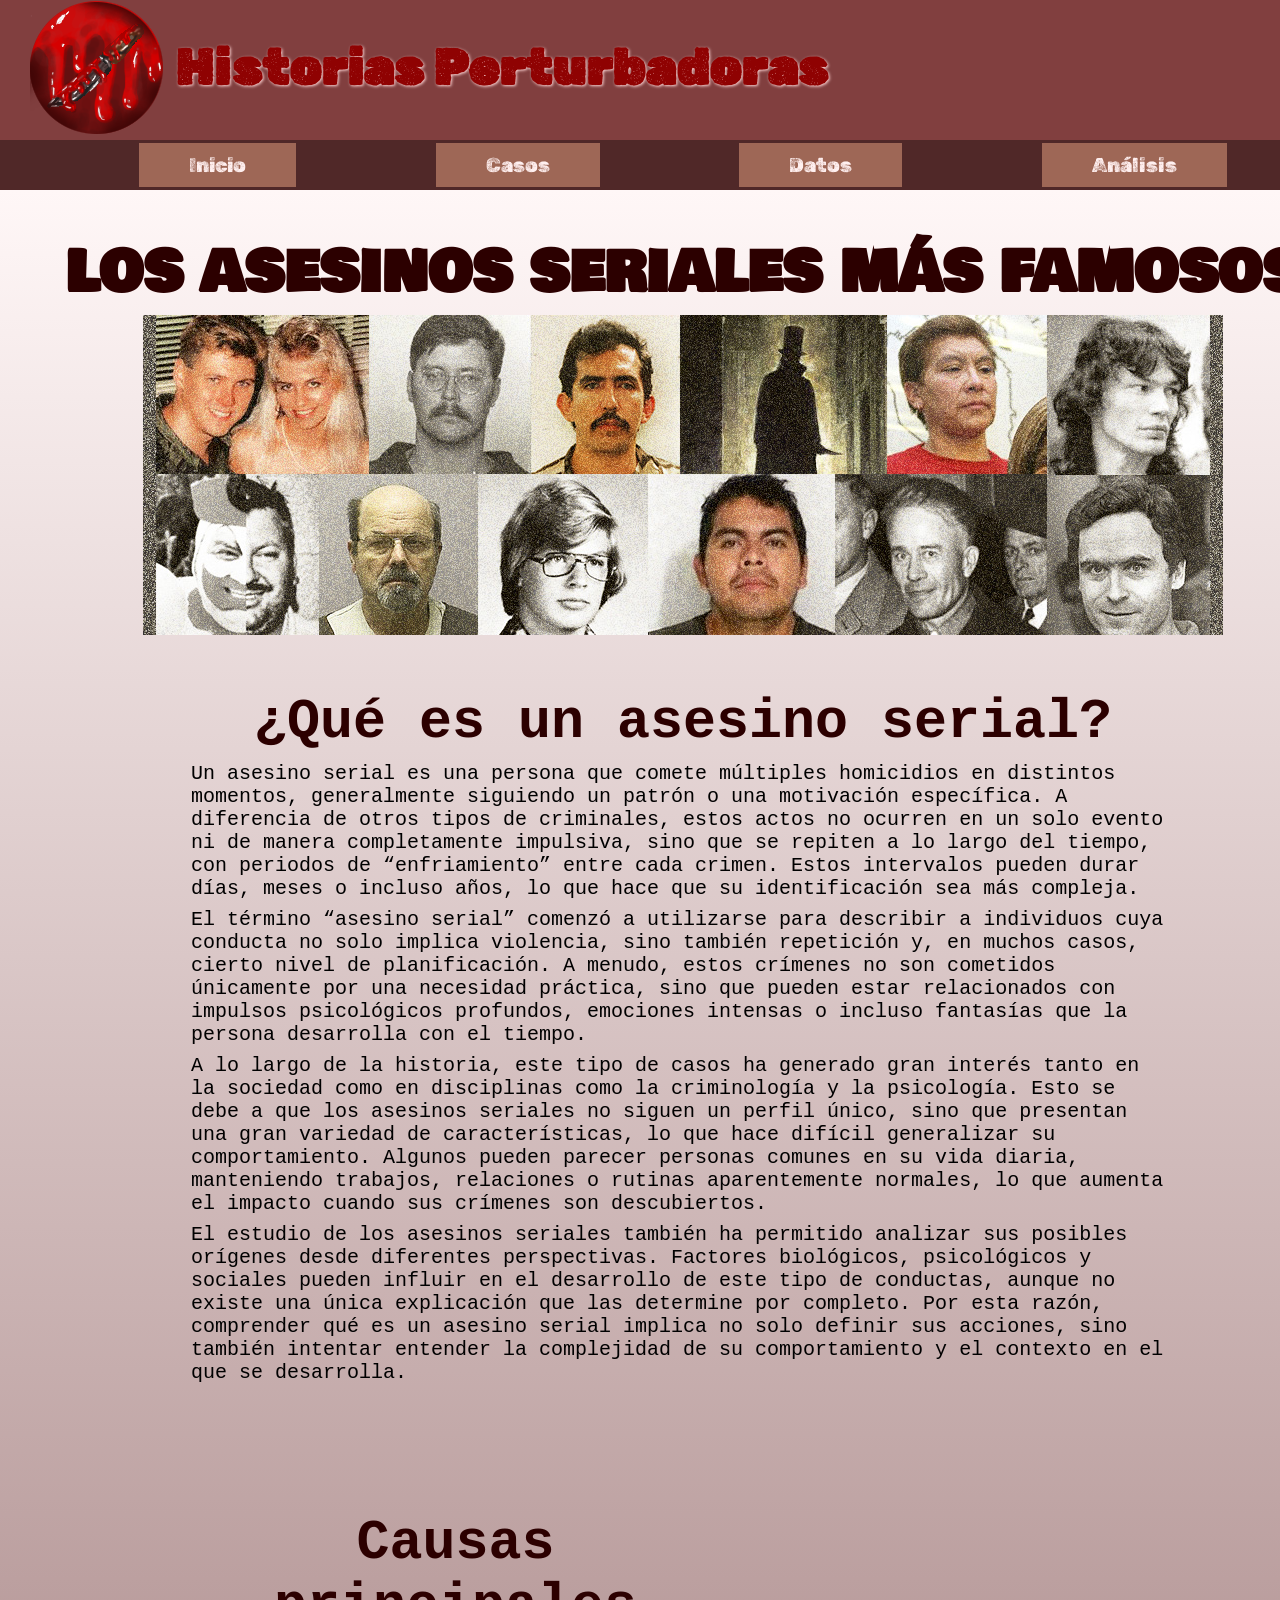
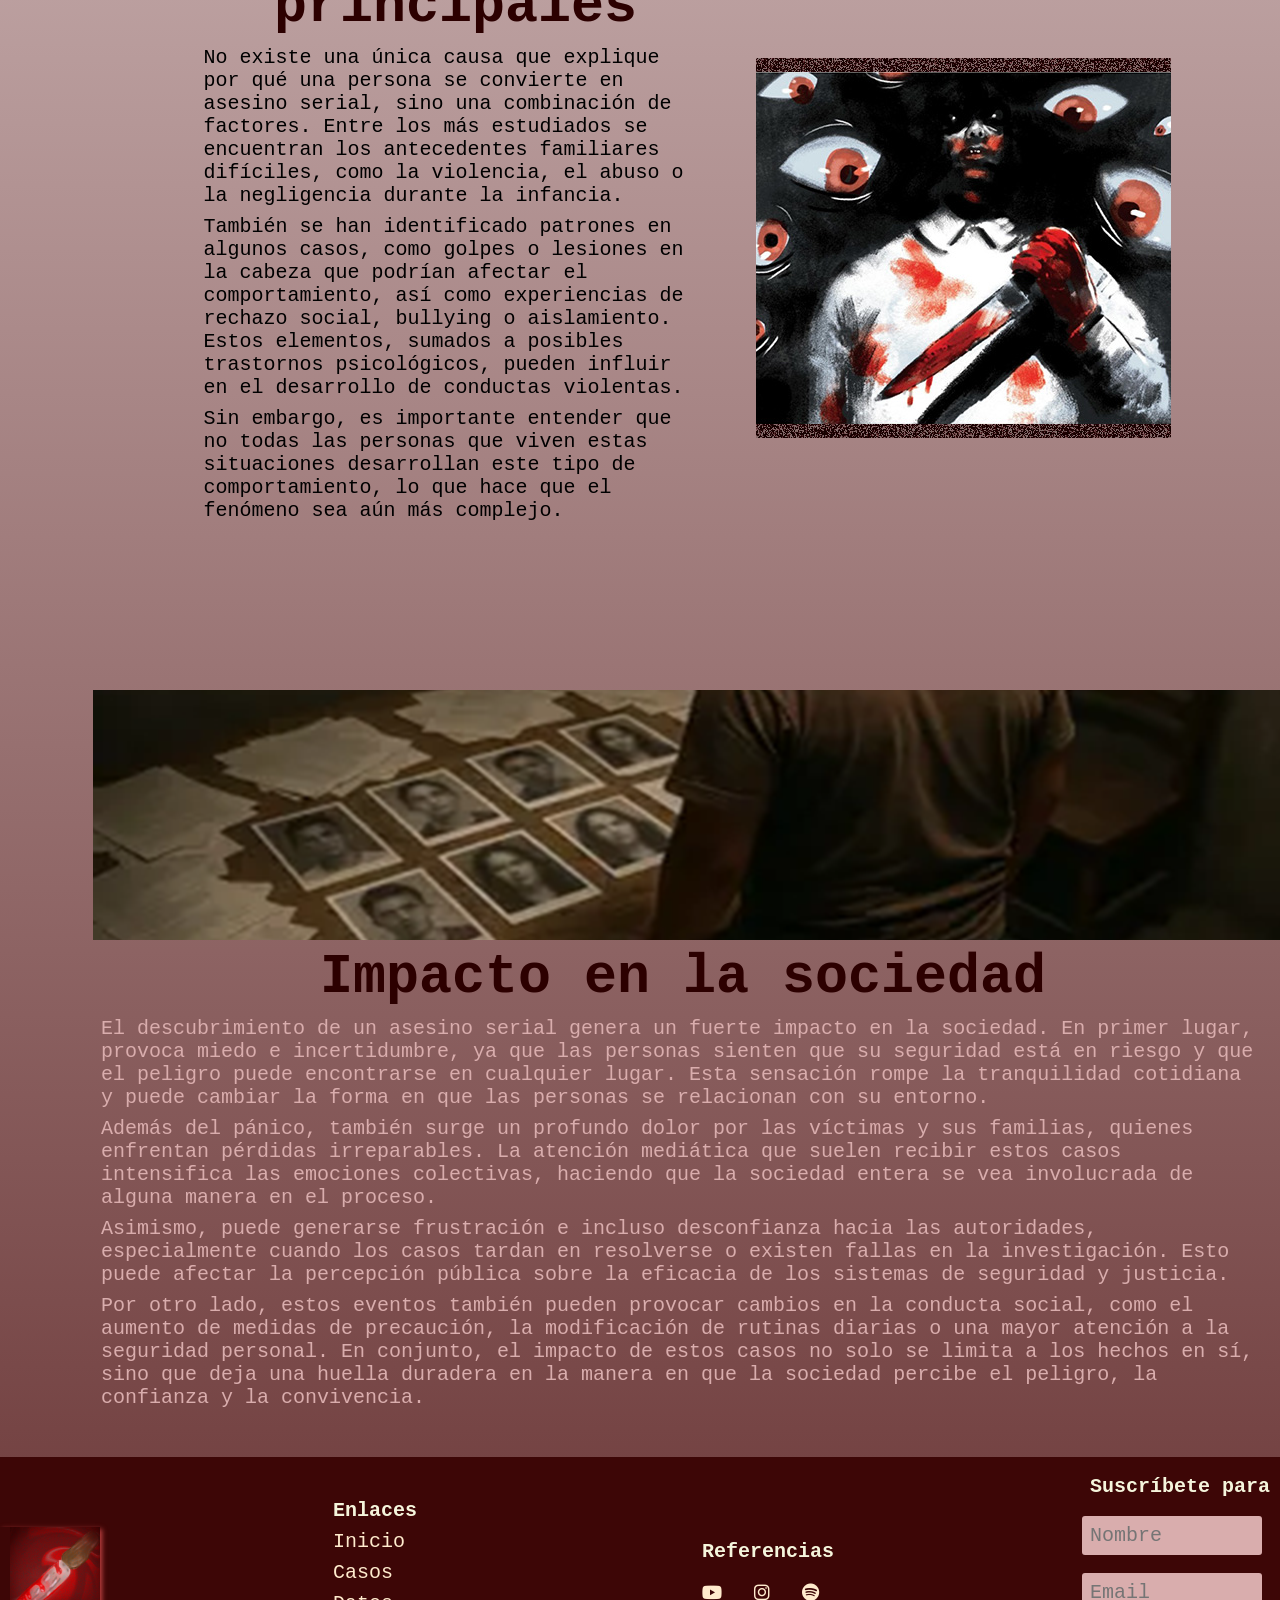
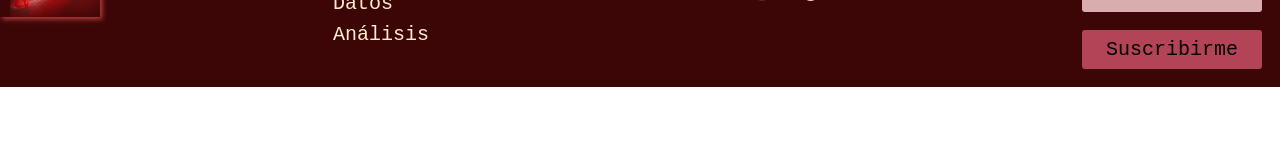
==== index.html @ da90f2fb "Add files via upload" ====
<!DOCTYPE html>
<html lang="es">

<head>
    <meta charset="UTF-8">
    <meta name="viewport" content="width=device-width, initial-scale=1.0">
    <title>Document</title>
<link rel="preconnect" href="https://fonts.googleapis.com">
<link rel="preconnect" href="https://fonts.gstatic.com" crossorigin>
<link href="https://fonts.googleapis.com/css2?family=Bowlby+One+SC&family=Iosevka+Charon:ital,wght@0,300;0,400;0,500;0,700;1,300;1,400;1,500;1,700&family=Rubik+Dirt&display=swap" rel="stylesheet">
    <link rel="stylesheet" href="https://cdnjs.cloudflare.com/ajax/libs/font-awesome/6.0.0/css/all.min.css">
    <link rel="stylesheet" href="css/estilo.css">
</head>

<body>
    <header>
        <div class="logo">
            <img src="imgs/logo.png" alt="logo">
            <h1>Historias Perturbadoras</h1>
        </div>
    </header>
    <nav>
        <a href="index.html">Inicio</a>
        <a href="casos.html">Casos</a>
        <a href="datos.html">Datos</a>
        <a href="analisis.html">Análisis</a>
    </nav>
    <main>
        <section class="inf">
            <div class="titulo">
                <h2>LOS ASESINOS SERIALES MÁS FAMOSOS</h2>
                <img src="imgs/banner.jpg" alt="banner">
            </div>
            <div class="que">
                <h2>¿Qué es un asesino serial?</h2>
                <p>Un asesino serial es una persona que comete múltiples homicidios en distintos momentos, generalmente
                    siguiendo un patrón o una motivación específica. A diferencia de otros tipos de criminales, estos
                    actos no ocurren en un solo evento ni de manera completamente impulsiva, sino que se repiten a lo
                    largo del tiempo, con periodos de “enfriamiento” entre cada crimen. Estos intervalos pueden durar
                    días, meses o incluso años, lo que hace que su identificación sea más compleja.</p>
                <p>El término “asesino serial” comenzó a utilizarse para describir a individuos cuya conducta no solo
                    implica violencia, sino también repetición y, en muchos casos, cierto nivel de planificación. A
                    menudo, estos crímenes no son cometidos únicamente por una necesidad práctica, sino que pueden estar
                    relacionados con impulsos psicológicos profundos, emociones intensas o incluso fantasías que la
                    persona desarrolla con el tiempo.</p>
                <p>A lo largo de la historia, este tipo de casos ha generado gran interés tanto en la sociedad como en
                    disciplinas como la criminología y la psicología. Esto se debe a que los asesinos seriales no siguen
                    un perfil único, sino que presentan una gran variedad de características, lo que hace difícil
                    generalizar su comportamiento. Algunos pueden parecer personas comunes en su vida diaria,
                    manteniendo trabajos, relaciones o rutinas aparentemente normales, lo que aumenta el impacto cuando
                    sus crímenes son descubiertos.</p>
                <p>El estudio de los asesinos seriales también ha permitido analizar sus posibles orígenes desde
                    diferentes perspectivas. Factores biológicos, psicológicos y sociales pueden influir en el
                    desarrollo de este tipo de conductas, aunque no existe una única explicación que las determine por
                    completo. Por esta razón, comprender qué es un asesino serial implica no solo definir sus acciones,
                    sino también intentar entender la complejidad de su comportamiento y el contexto en el que se
                    desarrolla.</p>
            </div>
            <div class="porq">
                <div class="por">
                    <h2>Causas principales</h2>
                    <p>No existe una única causa que explique por qué una persona se convierte en asesino serial, sino
                        una combinación de factores. Entre los más estudiados se encuentran los antecedentes familiares
                        difíciles, como la violencia, el abuso o la negligencia durante la infancia.</p>
                    <p>También se han identificado patrones en algunos casos, como golpes o lesiones en la cabeza que
                        podrían afectar el comportamiento, así como experiencias de rechazo social, bullying o
                        aislamiento. Estos elementos, sumados a posibles trastornos psicológicos, pueden influir en el
                        desarrollo de conductas violentas.</p>
                    <p>Sin embargo, es importante entender que no todas las personas que viven estas situaciones
                        desarrollan este tipo de comportamiento, lo que hace que el fenómeno sea aún más complejo.</p>
                </div>
                <div class="im">
                    <img src="imgs/imagen1.jpg" alt="ref1">
                </div>
            </div>
            <div class="imp">
                <img src="imgs/imagen2.png" alt="banner2" class="ima">
                <h2>Impacto en la sociedad</h2>
                <p>El descubrimiento de un asesino serial genera un fuerte impacto en la sociedad. En primer lugar,
                    provoca miedo e incertidumbre, ya que las personas sienten que su seguridad está en riesgo y que el
                    peligro puede encontrarse en cualquier lugar. Esta sensación rompe la tranquilidad cotidiana y puede
                    cambiar la forma en que las personas se relacionan con su entorno.</p>
                <p>Además del pánico, también surge un profundo dolor por las víctimas y sus familias, quienes enfrentan
                    pérdidas irreparables. La atención mediática que suelen recibir estos casos intensifica las
                    emociones colectivas, haciendo que la sociedad entera se vea involucrada de alguna manera en el
                    proceso.</p>
                <p>Asimismo, puede generarse frustración e incluso desconfianza hacia las autoridades, especialmente
                    cuando los casos tardan en resolverse o existen fallas en la investigación. Esto puede afectar la
                    percepción pública sobre la eficacia de los sistemas de seguridad y justicia.</p>
                <p>Por otro lado, estos eventos también pueden provocar cambios en la conducta social, como el aumento
                    de medidas de precaución, la modificación de rutinas diarias o una mayor atención a la seguridad
                    personal. En conjunto, el impacto de estos casos no solo se limita a los hechos en sí, sino que deja
                    una huella duradera en la manera en que la sociedad percibe el peligro, la confianza y la
                    convivencia.</p>
            </div>
        </section>
    </main>
    <footer>
        <footer>
        <img src="imgs/logo2.png" alt="logo2">
        <div class="enlaces">
        <h2>Enlaces</h2>
        <a href="index.html">Inicio</a>
        <a href="casos.html">Casos</a>
        <a href="datos.html">Datos</a>
        <a href="analisis.html">Análisis</a>
        </div>
        <div class="referencias">
        <h2>Referencias</h2>
        <a href="https://youtube.com/playlist?list=PLr2xb-U1E8VBbth853xNr9rEcNdVB5mbP&si=YyNfOT4uOeMd83rs" target="_blank">
        <i class="fab fa-youtube"></i>
        </a>
        <a href="https://www.instagram.com/robertocein?utm_source=ig_web_button_share_sheet&igsh=ZDNlZDc0MzIxNw==" target="_blank">
        <i class="fab fa-instagram"></i>
        </a>
        <a href="https://open.spotify.com/show/5zG6DN4GOeQEz6XIcUKgd4?si=eb2f72ce0a3d4c8d" target="_blank">
        <i class="fab fa-spotify"></i>
        </a>
        </div>
        <div class="formulario">
            <form action="archivo.php" method="post">
                <h3>Suscríbete para más</h3>
                <input type="text" name="nombre" placeholder="Nombre" required>
                <input type="email" name="email" placeholder="Email">
                <input type="submit" value="Suscribirme">
            </form>
        </div>
    </footer>

    </footer>
</body>

</html>
---- css/estilo.css ----
*{
    margin: 0;
    box-sizing: border-box;
    font-size: 20px;
    font-family: "Iosevka Charon", monospace;
}
header{
    width: 1366px;
    height: 140px;
    background-color: rgb(129, 63, 63);
    margin: 0 auto;
    padding-left: 30px;
}
h1{
    font-family: "Rubik Dirt", system-ui;
    font-size: 50px;
    color: #8f0202;
    text-shadow: 1px 1px 3px #ffd6d6;
}
.logo{
    display: flex;
    align-items: center;
    gap: 10px;
}
nav{
    width: 1366px;
    height: 50px;
    background-color: rgb(80, 40, 40) ;
    margin: 0 auto;
    text-align: center;
    display: flex;
    justify-content: space-evenly;
    align-items: center;
    overflow: hidden;
    position: sticky;
    top: 0;
    z-index: 1;
    
}
nav a{
    text-decoration: none;
    color: rgb(255, 240, 240);
    padding: 10px 50px;
    background-color: rgb(158, 103, 86);
    transition: .5s;
    font-size: 20px;
    font-family: "Rubik Dirt", system-ui;
}
nav a:hover{
    transform: scale(1.1);
    color: rgb(255, 0, 0);
    background-color: rgb(48, 14, 8);
    box-shadow: 2px 2px 5px red ;
}

main{
    width: 1366px;
    height: auto;
    background-image: linear-gradient(rgb(255, 247, 247) , rgba(95, 36, 36, 0.836));
    background-image: -moz-linear-gradient( rgb(255, 247, 247) , rgba(95, 36, 36, 0.836));
    background-image: -o-linear-gradient(rgb(255, 247, 247) , rgba(95, 36, 36, 0.836));
    background-image: -webkit-linear-gradient(rgb(255, 247, 247) , rgba(95, 36, 36, 0.836));
    background-color: rgb(226, 226, 226);
    margin: 0 auto;
}
main h2{
    font-size: 55px;
    font-family: "Bowlby One SC", sans-serif;
    color: rgb(44, 0, 0);
}
footer{
    width: 1366px;
    height: auto;
    background-color: rgb(61, 6, 6);
    margin: 0 auto;
    display: flex;
    align-items: center;
    justify-content: space-between;
    gap: 40px;
    flex-wrap: wrap;
}
footer a{
    text-decoration: none;
    color: blanchedalmond;
}
footer img{
    width: 100px;
    padding-left: 10px;
    box-shadow: 2px 2px 5px #c24242;
}
.footer h2 {
  margin-bottom: 40px;
  font-size: 14px;
}
.enlaces, .formulario{
  padding: 10px;
  display: flex;
  flex-direction: column;
  gap: 8px;
  color: beige;
  padding-right: 40px;
}
.referencias{
    color: beige;
    padding: 10px;
}
.referencias i {
  font-size: 18px;
  margin-top: 20px;
  margin-right: 20px;
}
.formulario input {
  padding: 8px;
  margin-bottom: 8px;
  border: none;
  width: 180px;
  background-color: #d9adad;
  border-radius: 3px;
}
.formulario input:focus{
  outline: none;
  border: 1px solid pink;
  background-color: #c24242;
  color: rgb(234, 233, 233);
}
.formulario input:focus::placeholder{
    color: bisque;
}
.formulario input[type="submit"] {
  padding: 8px;
  border: none;
  background: rgb(179, 67, 86);
  cursor: pointer;
}
.formulario input[type="submit"]:hover {
  background: rgb(108, 0, 54);
  color: rgb(255, 175, 158);
}
.formulario form {
  display: flex;
  flex-direction: column;
  gap: 10px;
}
/*inicio*/
.inf{
    padding-top: 20px;
    font-size: large;
}
.que{
    margin: 0 auto;
    width: 1000px;
    align-items: center;
    padding-bottom: 60px;
    padding-top: 50px;
}
.que h2, .por h2, .imp h2{
    text-align: center;
    font-family: "Iosevka Charon", monospace;
}
.porq{
  display: flex;
  align-items: center;       
  justify-content: center;   
  gap: 40px;                 
  margin: 0 auto;       
  padding: 60px;
}
.por{
    padding-bottom: 60px;
   width: 520px;
}
.imp{

    color: #d9adad;
    margin: 0 auto;
    width: 1180px;
    padding-top: 40px;
    padding-bottom: 40px;
}
/*casos*/
.titulo{
    padding-top: 20px;
    text-align: center;
}
.asse{
    height: auto;
    display: flex;
    justify-content: space-evenly;
    flex-wrap: wrap;
    padding-top: 30px;
}
.asse h2{
    color: #9b7474;
    font-size: 40px;
}
.ase{
    width: 360px;
    height: 360px;
    margin: 20px;
    position: relative;
    overflow: hidden;
    user-select: none;
}
.info{
    width: 340px;
    height: 340px;
    background-color: rgba(31, 30, 31, 0.392);
    margin: 0 auto;
    position: absolute;
    top: 200px;
    transition: all 1s cubic-bezier(.34,1.56,.64,1);
    padding: 30px;
    color: beige;
    margin-left: 10px;
 
}
.info:hover{
    top: 20px;
    background-color: rgba(39, 9, 9, 0.89);
    color: rgb(231, 231, 231);
    border: 2px solid rgb(89, 0, 0);
    border-radius: 10px;
    box-shadow: 4px 4px 25px rgba(104, 8, 8, 0.701);
}
h3, p{
    margin: 8px;
}
.text{
    width: 1070px;
    height: 300px;
    padding-top: 30px;
    margin: 0 auto;
    color: #d9adad;
    padding-bottom: 30px;
}
.btn {
  display: inline-block;
  background: rgb(190, 147, 154);
  padding: 8px;
  border-radius: 8px;
  text-decoration: none;
  color: rgba(21, 0, 0, 0.744);
}
.modal {
  position: fixed;
  top: 0;
  left: 0;
  width: 100%;
  height: 100%;
  background: rgba(77, 36, 36, 0.717);
  opacity: 0;
  pointer-events: none;
  transition: 0.3s;
  z-index: 1000;
  overflow-y: auto;
}
.modal:target {
  opacity: 1;
  pointer-events: all;
}
.modal-content {
  background: #150d0d;
  color: rgb(241, 213, 213);
  margin: 10% auto;
  padding: 20px;
  width: 60%;
  border-radius: 20px;
}
.cerrar {
  float: right;
  text-decoration: none;
  color: white;
}

/*tabla*/
.vic{
    margin: 0 auto;
    width: 1180px;
}
.listas{
  padding-bottom: 40px;
  padding-top: 20px;
  column-count: 6;
  column-gap: 40px;
}
.titul{
    font-family: "Iosevka Charon", monospace;
    text-align: center;
}
table{
    margin: 0 auto;
    width: 1150px;
    height: 1000px;
    padding-bottom: 20px;
}
th{
    background-color: rgb(89, 51, 51);
    color: bisque;
}
tr:nth-child(even){
    background-color: rgb(255, 228, 228);
}
tr:nth-child(odd){
    background-color: rgb(255, 190, 190);
}
td:not(:last-child){
    text-align: center;
    padding: 5px;
}
td:last-child{
    padding: 20px;
}

/*analisis*/
.todo{
    margin: 0 auto;
}
.patrones{
    width: 1000px;
    margin: 0 auto;
}
.patrones h2, .repre h2, .met h2{
    text-align: center;
}
.repre{
    width: 1180px;
    margin: 0 auto;
}
.repre img{
    padding-top: 50px;
    padding-left: 50px;
    text-align: center;
}
.met{
  width: 950px;
  display: flex;
  align-items: center;       
  justify-content: center;   
  gap: 40px;                 
  margin: 0 auto;       
  padding-right: 10px;
  padding-top: 80px;
}
.in{
   width: 540px;
   padding-bottom: 20px;
   color: #d9adad;
}
.serie{
    width: 415px;
    margin: 0 auto;
    padding-top: 40px;
}
.me{
      color: #d9adad;
    height: auto;
    margin: 0 auto;
    width: 900px;
    padding-bottom: 20px;
}
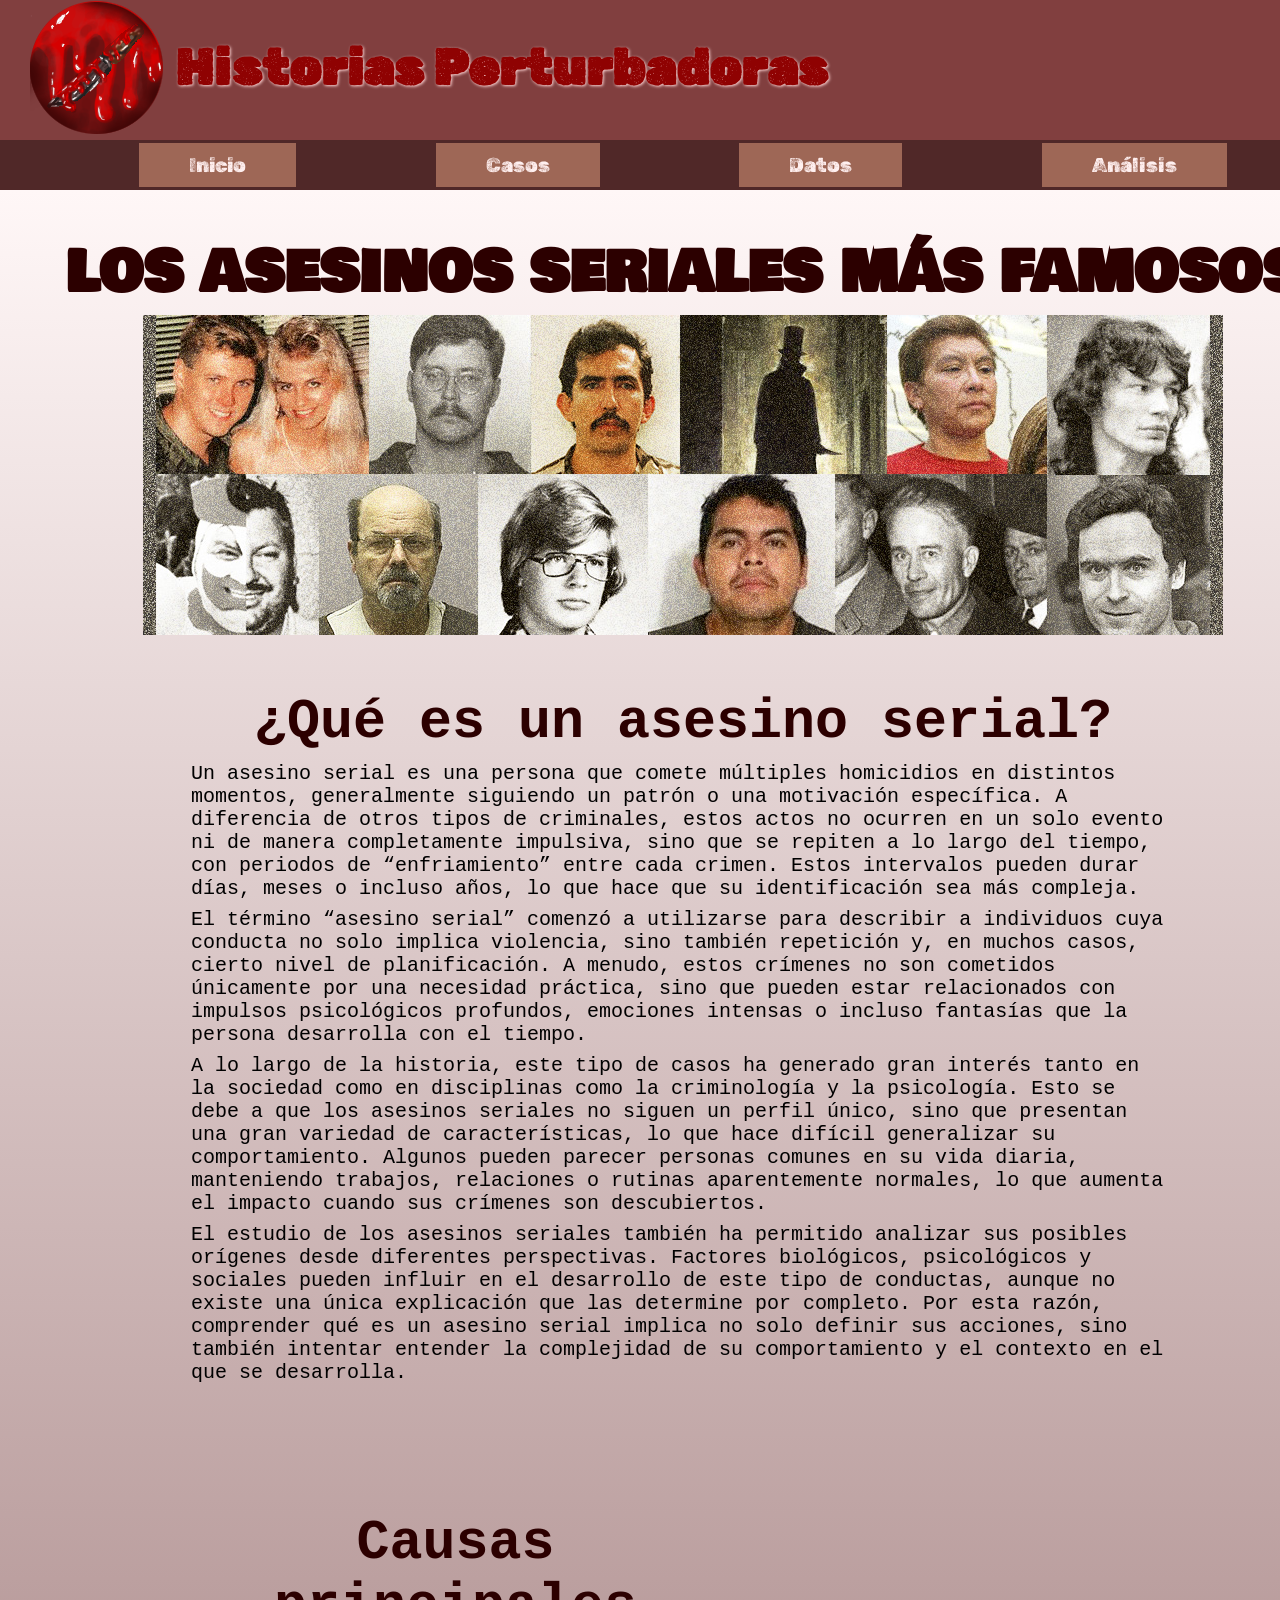
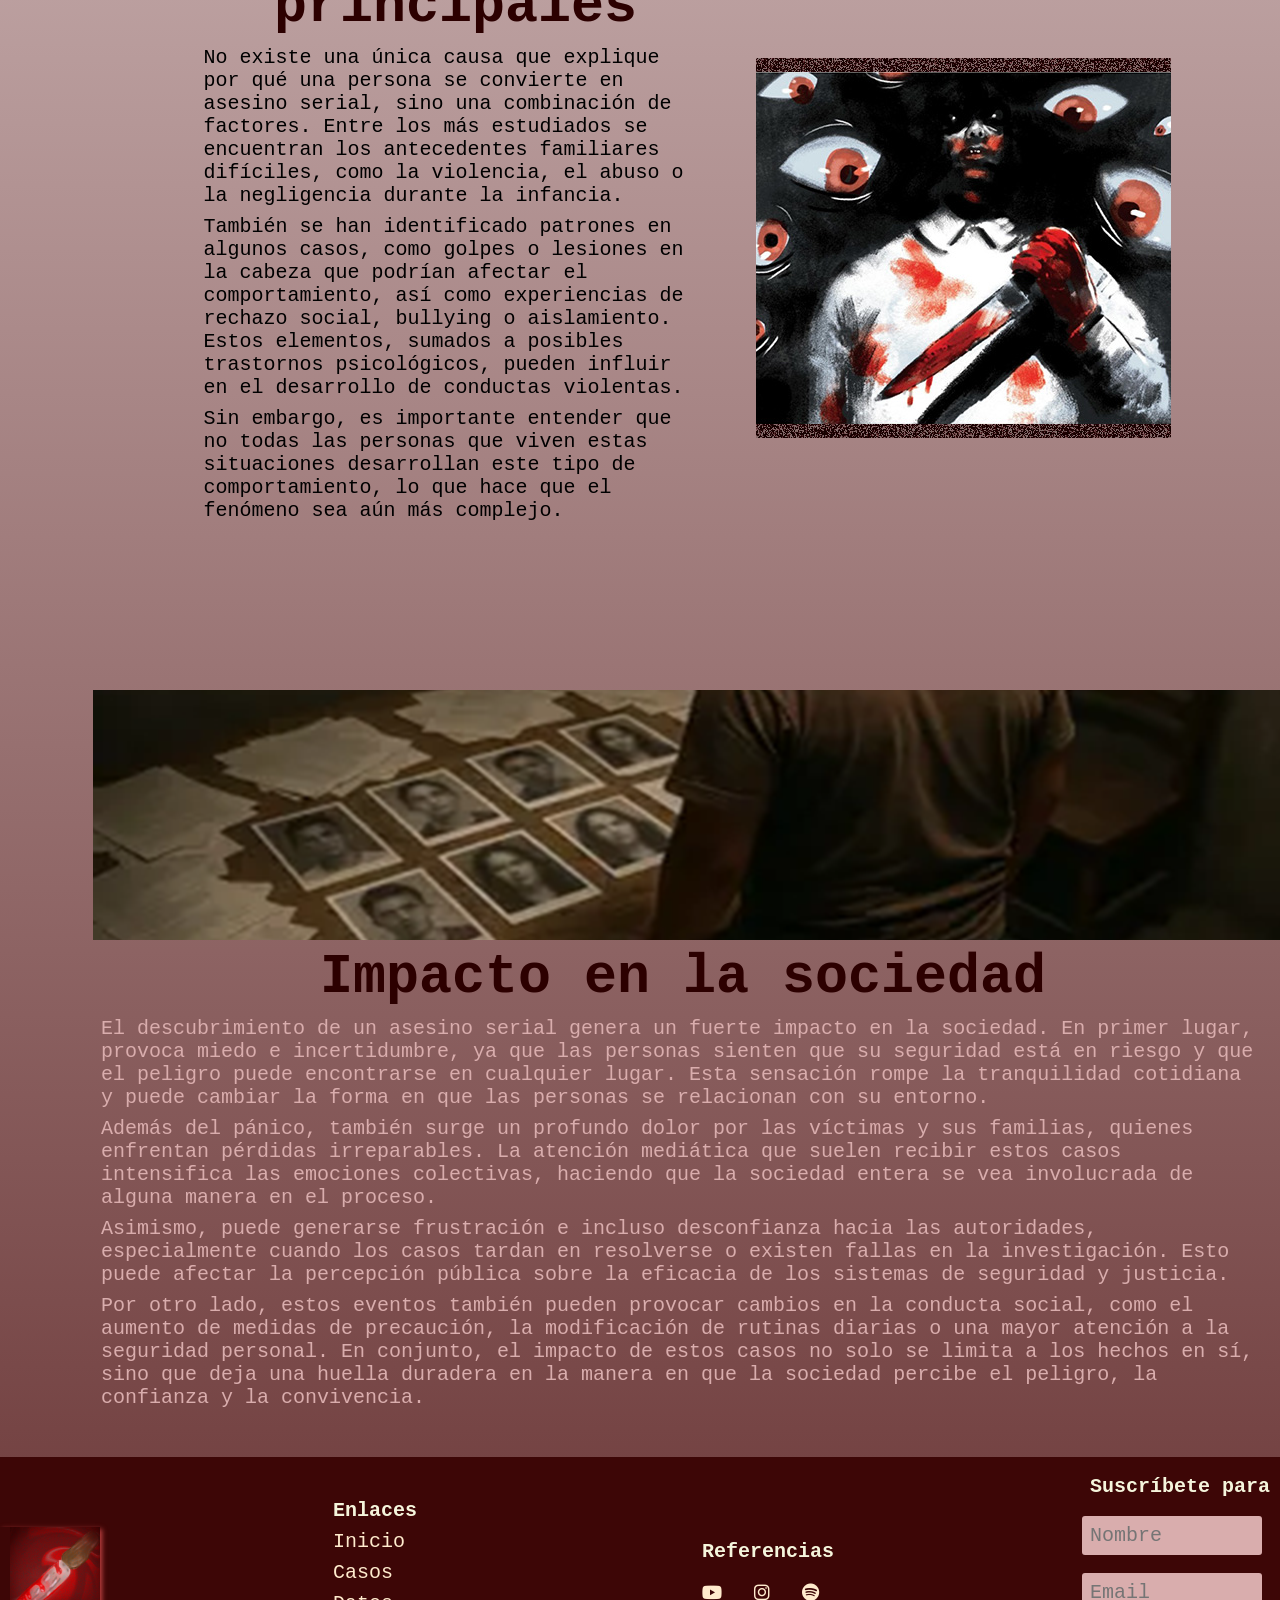
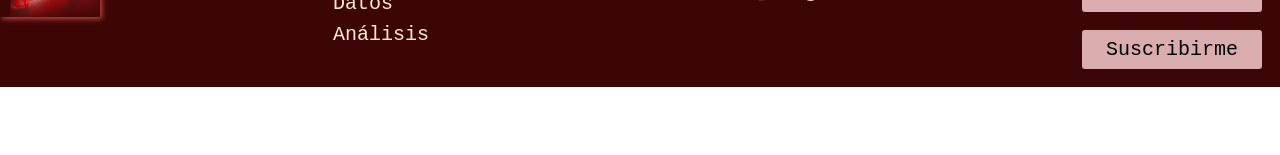
==== commit 548cf977: "Update index.html" ====
--- a/index.html
+++ b/index.html
@@ -122,7 +122,7 @@
                 <h3>Suscríbete para más</h3>
                 <input type="text" name="nombre" placeholder="Nombre" required>
                 <input type="email" name="email" placeholder="Email">
-                <input type="submit" value="Suscribirme">
+                <input type="button" value="Suscribirme" onclick=" alert ('Gracias por suscribirte')">
             </form>
         </div>
     </footer>
@@ -130,4 +130,4 @@
     </footer>
 </body>
 
-</html>+</html>
